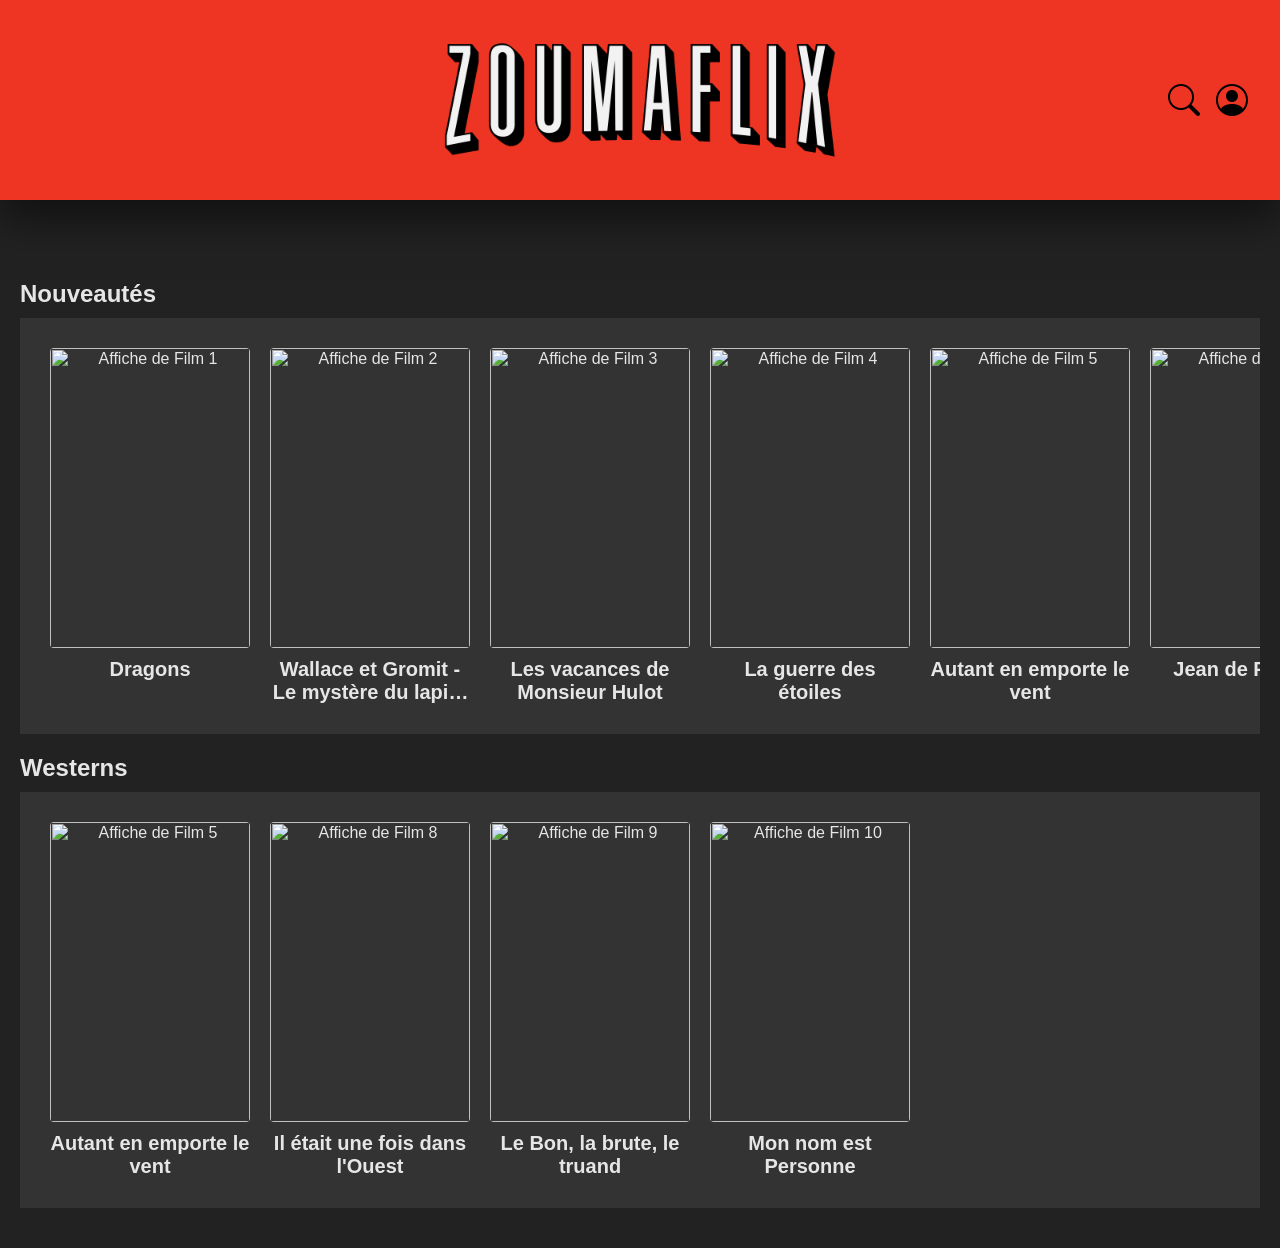
==== index.html @ 5b65335d "Version initiale de l'interface web de ZoumaFlix. Initial version of ZoumaFlix web frontend." ====
<html>
<head>
  <title>Accueil - Zoumaflix</title>
  <link rel="stylesheet" type="text/css" href="style.css">

  <!-- Bootstrap icons -->
  <link rel="stylesheet" href="https://cdn.jsdelivr.net/npm/bootstrap-icons@1.11.3/font/bootstrap-icons.min.css">
</head>
<body>
  <header class="banner expanded" id="banner" style="background-color: #ee3523;">
    <a href="index.html">
      <img id="banner-img" src="logo.png" alt="Zoumaflix">
	</a>

    <div class="header-actions">
		<!-- button dans un div pour eviter de decaler les autres lorsque sa taille augmente avec hover -->
        <div class="button-container">
            <button title="Rechercher"><i class="bi bi-search"></i></button>
        </div>
        <div class="button-container">
            <button title="Profil"><i class="bi bi-person-circle"></i></button>
        </div>
    </div>
  </header>

  <div class="main-content">
    <h2>Nouveautés</h2>
    <div class="film-grid">
      <div class="film">
        <img src="https://m.media-amazon.com/images/M/MV5BMmQ2MDc2NmEtZGE1OS00MzkzLThkOTktZDZiN2RjMmRjNWE0XkEyXkFqcGdeQXVyMDAwMDAwNA@@._V1_.jpg" alt="Affiche de Film 1">
        <h3><a href="/films/film1">Dragons</a></h3>
      </div>
      <div class="film">
        <img src="https://m.media-amazon.com/images/M/MV5BMDJmZWRhNzUtZTQxOS00Nzg0LTg0NDItNjNlNDU3ZjE1MmQ4XkEyXkFqcGdeQXVyNzE4Mzg0NzI@._V1_.jpg" alt="Affiche de Film 2">
        <h3><a href="/films/film2">Wallace et Gromit - Le mystère du lapin-garou</a></h3>
      </div>
      <div class="film">
        <img src="https://m.media-amazon.com/images/M/MV5BODgzMDAwODE3NV5BMl5BanBnXkFtZTgwMzE3ODYxMTE@._V1_.jpg" alt="Affiche de Film 3">
        <h3><a href="/films/film3">Les vacances de Monsieur Hulot</a></h3>
      </div>
      <div class="film">
        <img src="https://m.media-amazon.com/images/M/MV5BYzM3MGFkMTYtZjgxMi00ODVkLWIwMTctZTIzZDEyNWRiMTFjXkEyXkFqcGdeQXVyMTIzMzQ1ODg4._V1_.jpg" alt="Affiche de Film 4">
        <h3><a href="/films/film4">La guerre des étoiles</a></h3>
      </div>
      <div class="film">
        <img src="https://m.media-amazon.com/images/M/MV5BOTg0Mzc2MGQtYTRhNS00ZThmLTg2MmQtMDY3Zjk4YTNkZjRlXkEyXkFqcGdeQXVyMjA0MzYwMDY@._V1_.jpg" alt="Affiche de Film 5">
        <h3><a href="/films/film5">Autant en emporte le vent</a></h3>
      </div>
      <div class="film">
        <img src="https://m.media-amazon.com/images/M/MV5BZDlhZDQ3YjYtYWU2OC00YjY2LWIwYTMtOTk3ZTRmNzZhOGFjXkEyXkFqcGdeQXVyNTI2ODA2NTc@._V1_.jpg" alt="Affiche de Film 6">
        <h3><a href="/films/film6">Jean de Florette</a></h3>
      </div>
      <div class="film">
        <img src="https://m.media-amazon.com/images/M/MV5BMTc5NTk2OTU1Nl5BMl5BanBnXkFtZTcwMDc3NjAwMg@@._V1_.jpg" alt="Affiche de Film 7">
        <h3><a href="/films/film7">Gran Torino</a></h3>
      </div>
    </div>
    <h2>Westerns</h2>
    <div class="film-grid">
      <div class="film">
        <img src="https://m.media-amazon.com/images/M/MV5BOTg0Mzc2MGQtYTRhNS00ZThmLTg2MmQtMDY3Zjk4YTNkZjRlXkEyXkFqcGdeQXVyMjA0MzYwMDY@._V1_.jpg" alt="Affiche de Film 5">
        <h3><a href="/films/film5">Autant en emporte le vent</a></h3>
      </div>
      <div class="film">
        <img src="https://m.media-amazon.com/images/M/MV5BMTc0MDEzOTg5MV5BMl5BanBnXkFtZTgwNDA4OTU0MTE@._V1_.jpg" alt="Affiche de Film 8">
        <h3><a href="/films/film8">Il était une fois dans l'Ouest</a></h3>
      </div>
      <div class="film">
        <img src="https://m.media-amazon.com/images/M/MV5BMTk0MzQwNDE4Ml5BMl5BanBnXkFtZTgwODQ4ODE5MDE@._V1_.jpg" alt="Affiche de Film 9">
        <h3><a href="/films/film9">Le Bon, la brute, le truand</a></h3>
      </div>
      <div class="film">
        <img src="https://m.media-amazon.com/images/M/MV5BNTkwYmMyNDAtYjg4NS00NjI1LWI2ZGYtNGU4YzkyYTcwMzg2XkEyXkFqcGdeQXVyMTM4NjAxNQ@@._V1_.jpg" alt="Affiche de Film 10">
        <h3><a href="/films/film10">Mon nom est Personne</a></h3>
      </div>
    </div>
    <!-- Ajoutez autant de sections que vous le souhaitez ici -->
  </div>
  
  <script src="main.js"></script>
</body>
</html>
---- style.css ----
/* Couleurs */
:root {
  --red: #e50914;
  --black: #222222;
  --dark-grey: #333333;
  --light-grey: #e6e6e6;
}

/* Polices */
@import url('https://fonts.googleapis.com/css?family=Open+Sans:400,700');

/* Style général */
body {
  font-family: 'Open Sans', sans-serif;
  background-color: var(--black);
  color: var(--light-grey);
  margin: 0;
  padding: 0;
}

/* Titres */
h1, h2, h3 {
  font-weight: 700;
  color: var(--light-grey);
}

h1 {
  font-size: 32px;
  margin-bottom: 20px;
}

h2 {
  font-size: 24px;
  margin-bottom: 10px;
}

h3 {
  font-size: 20px;
  margin: 0;
}

/* Liens */
a {
  color: var(--red);
  text-decoration: none;
}

a:hover {
  text-decoration: underline;
}

/* Style de la bannière */
.banner {
  position: fixed;
  z-index: 1000;

  background-color: #ee3523;
  height: 80px;
  width: 100%;
  display: flex;
  align-items: center;
  justify-content: center;
  margin: 0;
  box-shadow: 0 20px 40px rgba(0, 0, 0, 0.5);
  margin-bottom: 40px;

  transition: height 0.5s ease;
}

.banner.expanded {
  height: 200px;
}

.banner img {
  height: 120px;
  transition: height 0.5s ease;
}

.banner .header-actions {
  display: flex;
  align-items: center;
  position: absolute;
  right: 20px;
  padding: 4px;
}

.banner .header-actions .button-container {
  width: 48px;
  height: 48px;
  display: flex;
  justify-content: center;  /* center icon horizontally */
  align-items: center;      /* center icon vertically */
}

.banner .header-actions button {
  border: none;
  background: none;
  color: black;

  font-size: 32px;
  vertical-align: middle;

  transition: font-size 0.3s ease;
}

.banner .header-actions button:hover {
  font-size: 36px;
  vertical-align: middle;

  cursor: pointer;
}


/* Style du contenu principal */
.main-content {
  padding: 20px;
  padding-top: 260px;
}

/* Grille de films */
.film-grid {
  display: flex;
  flex-wrap: nowrap;
  overflow-x: scroll;
  background-color: var(--dark-grey);
  padding: 20px;
  margin-bottom: 20px;
}

.film {
  width: 200px;
  flex-shrink: 0;
  margin: 10px;
  text-align: center;
  cursor: pointer;
}

.film img {
  width: 100%;
  height: 300px;
  object-fit: cover;
  border-radius: 4px;
  transition: transform 0.2s ease-out, box-shadow 0.2s ease-out;
}

.film:hover img {
  transform: translateY(-10px);
  box-shadow: 0 20px 40px rgba(0, 0, 0, 0.2);
}

.film h3 a {
  color: var(--light-grey);
  text-decoration: none;
  transition: color 0.2s ease-out;
}

.film h3 a:hover {
  color: var(--red);
}

.film h3 {
  margin-top: 10px;
  display: -webkit-box;
  -webkit-line-clamp: 2;
  -webkit-box-orient: vertical;
  overflow: hidden;
  text-overflow: ellipsis;
}

/* Autres styles */
/* ... */
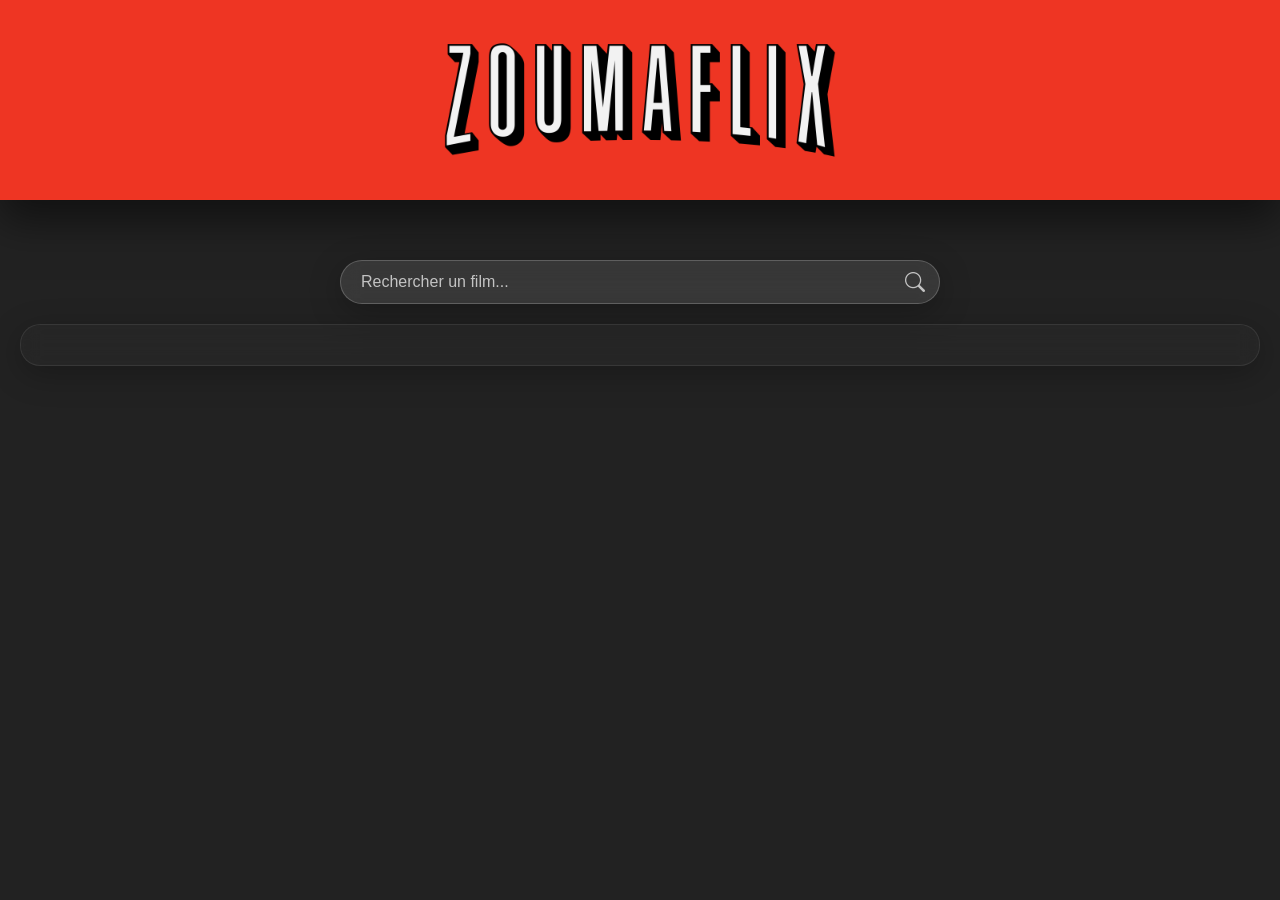
==== commit e1c1fdeb: "Refonte avec l'utilisation de l'API https://vidlink.pro/. Redesign using the https://vidlink.pro/ AP" ====
--- a/index.html
+++ b/index.html
@@ -1,6 +1,7 @@
 <html>
 <head>
   <title>Accueil - Zoumaflix</title>
+  <link rel="shortcut icon" href="favicon.ico">
   <link rel="stylesheet" type="text/css" href="style.css">
 
   <!-- Bootstrap icons -->
@@ -10,74 +11,38 @@
   <header class="banner expanded" id="banner" style="background-color: #ee3523;">
     <a href="index.html">
       <img id="banner-img" src="logo.png" alt="Zoumaflix">
-	</a>
+    </a>
 
     <div class="header-actions">
-		<!-- button dans un div pour eviter de decaler les autres lorsque sa taille augmente avec hover -->
-        <div class="button-container">
-            <button title="Rechercher"><i class="bi bi-search"></i></button>
-        </div>
-        <div class="button-container">
-            <button title="Profil"><i class="bi bi-person-circle"></i></button>
-        </div>
+      <!-- button dans un div pour eviter de decaler les autres lorsque sa taille augmente avec hover -->
+      <!--
+      <div class="button-container">
+        <button title="Profil"><i class="bi bi-person-circle"></i></button>
+      </div>
+      -->
     </div>
   </header>
 
   <div class="main-content">
-    <h2>Nouveautés</h2>
-    <div class="film-grid">
-      <div class="film">
-        <img src="https://m.media-amazon.com/images/M/MV5BMmQ2MDc2NmEtZGE1OS00MzkzLThkOTktZDZiN2RjMmRjNWE0XkEyXkFqcGdeQXVyMDAwMDAwNA@@._V1_.jpg" alt="Affiche de Film 1">
-        <h3><a href="/films/film1">Dragons</a></h3>
-      </div>
-      <div class="film">
-        <img src="https://m.media-amazon.com/images/M/MV5BMDJmZWRhNzUtZTQxOS00Nzg0LTg0NDItNjNlNDU3ZjE1MmQ4XkEyXkFqcGdeQXVyNzE4Mzg0NzI@._V1_.jpg" alt="Affiche de Film 2">
-        <h3><a href="/films/film2">Wallace et Gromit - Le mystère du lapin-garou</a></h3>
-      </div>
-      <div class="film">
-        <img src="https://m.media-amazon.com/images/M/MV5BODgzMDAwODE3NV5BMl5BanBnXkFtZTgwMzE3ODYxMTE@._V1_.jpg" alt="Affiche de Film 3">
-        <h3><a href="/films/film3">Les vacances de Monsieur Hulot</a></h3>
-      </div>
-      <div class="film">
-        <img src="https://m.media-amazon.com/images/M/MV5BYzM3MGFkMTYtZjgxMi00ODVkLWIwMTctZTIzZDEyNWRiMTFjXkEyXkFqcGdeQXVyMTIzMzQ1ODg4._V1_.jpg" alt="Affiche de Film 4">
-        <h3><a href="/films/film4">La guerre des étoiles</a></h3>
-      </div>
-      <div class="film">
-        <img src="https://m.media-amazon.com/images/M/MV5BOTg0Mzc2MGQtYTRhNS00ZThmLTg2MmQtMDY3Zjk4YTNkZjRlXkEyXkFqcGdeQXVyMjA0MzYwMDY@._V1_.jpg" alt="Affiche de Film 5">
-        <h3><a href="/films/film5">Autant en emporte le vent</a></h3>
-      </div>
-      <div class="film">
-        <img src="https://m.media-amazon.com/images/M/MV5BZDlhZDQ3YjYtYWU2OC00YjY2LWIwYTMtOTk3ZTRmNzZhOGFjXkEyXkFqcGdeQXVyNTI2ODA2NTc@._V1_.jpg" alt="Affiche de Film 6">
-        <h3><a href="/films/film6">Jean de Florette</a></h3>
-      </div>
-      <div class="film">
-        <img src="https://m.media-amazon.com/images/M/MV5BMTc5NTk2OTU1Nl5BMl5BanBnXkFtZTcwMDc3NjAwMg@@._V1_.jpg" alt="Affiche de Film 7">
-        <h3><a href="/films/film7">Gran Torino</a></h3>
+    <div class="search-container">
+      <div class="search-box">
+        <input type="text" id="searchInput" placeholder="Rechercher un film...">
+        <i class="bi bi-search search-icon"></i>
       </div>
     </div>
-    <h2>Westerns</h2>
-    <div class="film-grid">
+
+    <div class="film-grid" id="filmGrid">
+      <!--
       <div class="film">
-        <img src="https://m.media-amazon.com/images/M/MV5BOTg0Mzc2MGQtYTRhNS00ZThmLTg2MmQtMDY3Zjk4YTNkZjRlXkEyXkFqcGdeQXVyMjA0MzYwMDY@._V1_.jpg" alt="Affiche de Film 5">
-        <h3><a href="/films/film5">Autant en emporte le vent</a></h3>
+        <img src="https://m.media-amazon.com/images/M/MV5BZmU1MzlmOTMtZTNmMC00ZTA3LTkzMWMtOTc1MWNlMjFiYjFlXkEyXkFqcGc@._V1_.jpg" alt="Affiche de Film 5">
+        <h3><a href="./film.html">Diamants sur canapé</a></h3>
       </div>
-      <div class="film">
-        <img src="https://m.media-amazon.com/images/M/MV5BMTc0MDEzOTg5MV5BMl5BanBnXkFtZTgwNDA4OTU0MTE@._V1_.jpg" alt="Affiche de Film 8">
-        <h3><a href="/films/film8">Il était une fois dans l'Ouest</a></h3>
-      </div>
-      <div class="film">
-        <img src="https://m.media-amazon.com/images/M/MV5BMTk0MzQwNDE4Ml5BMl5BanBnXkFtZTgwODQ4ODE5MDE@._V1_.jpg" alt="Affiche de Film 9">
-        <h3><a href="/films/film9">Le Bon, la brute, le truand</a></h3>
-      </div>
-      <div class="film">
-        <img src="https://m.media-amazon.com/images/M/MV5BNTkwYmMyNDAtYjg4NS00NjI1LWI2ZGYtNGU4YzkyYTcwMzg2XkEyXkFqcGdeQXVyMTM4NjAxNQ@@._V1_.jpg" alt="Affiche de Film 10">
-        <h3><a href="/films/film10">Mon nom est Personne</a></h3>
-      </div>
+      -->
     </div>
-    <!-- Ajoutez autant de sections que vous le souhaitez ici -->
   </div>
   
   <script src="main.js"></script>
+  <script src="search.js"></script>
 </body>
 </html>
 
--- a/style.css
+++ b/style.css
@@ -64,7 +64,7 @@
   box-shadow: 0 20px 40px rgba(0, 0, 0, 0.5);
   margin-bottom: 40px;
 
-  transition: height 0.5s ease;
+  /* transition: height 0.5s ease; */
 }
 
 .banner.expanded {
@@ -73,7 +73,7 @@
 
 .banner img {
   height: 120px;
-  transition: height 0.5s ease;
+  /* transition: height 0.5s ease; */
 }
 
 .banner .header-actions {
@@ -115,6 +115,88 @@
 .main-content {
   padding: 20px;
   padding-top: 260px;
+}
+
+/* Barre de recherche */
+.search-container {
+  display: flex;
+  justify-content: center;
+  margin-bottom: 20px;
+}
+
+.search-container input {
+  width: 80%;
+  max-width: 600px;
+  padding: 12px 20px;
+  font-size: 16px;
+  border-radius: 30px; /* angles complètement arrondis */
+  border: none;
+  outline: none;
+
+  /* Effet "liquid glass" */
+  background: rgba(255, 255, 255, 0.1);
+  backdrop-filter: blur(10px) saturate(180%);
+  -webkit-backdrop-filter: blur(10px) saturate(180%);
+  border: 1px solid rgba(255, 255, 255, 0.2);
+  box-shadow: 0 8px 32px rgba(0, 0, 0, 0.25);
+  color: white;
+
+  transition: all 0.3s ease;
+}
+
+.search-container input::placeholder {
+  color: rgba(255, 255, 255, 0.7);
+}
+
+.search-container input:focus {
+  background: rgba(255, 255, 255, 0.15);
+  border-color: rgba(255, 255, 255, 0.4);
+  box-shadow: 0 8px 32px rgba(0, 0, 0, 0.4);
+}
+
+.search-box {
+  position: relative;
+  width: 80%;
+  max-width: 600px;
+}
+
+.search-box input {
+  width: 100%;
+  padding: 12px 50px 12px 20px; /* espace à droite pour l'icône */
+  font-size: 16px;
+  border-radius: 30px;
+  border: none;
+  outline: none;
+
+  background: rgba(255, 255, 255, 0.1);
+  backdrop-filter: blur(10px) saturate(180%);
+  -webkit-backdrop-filter: blur(10px) saturate(180%);
+  border: 1px solid rgba(255, 255, 255, 0.2);
+  box-shadow: 0 8px 32px rgba(0, 0, 0, 0.25);
+  color: white;
+
+  transition: all 0.3s ease;
+}
+
+.search-box input::placeholder {
+  color: rgba(255, 255, 255, 0.7);
+}
+
+.search-box input:focus {
+  background: rgba(255, 255, 255, 0.15);
+  border-color: rgba(255, 255, 255, 0.4);
+  box-shadow: 0 8px 32px rgba(0, 0, 0, 0.4);
+}
+
+/* L’icône à l’intérieur du champ */
+.search-box .search-icon {
+  position: absolute;
+  right: 15px;
+  top: 50%;
+  transform: translateY(-50%);
+  font-size: 20px;
+  color: rgba(255, 255, 255, 0.7);
+  pointer-events: none; /* pour que le clic passe sur l’input */
 }
 
 /* Grille de films */
@@ -125,6 +207,13 @@
   background-color: var(--dark-grey);
   padding: 20px;
   margin-bottom: 20px;
+
+  background: rgba(255, 255, 255, 0.02);
+  backdrop-filter: blur(10px) saturate(180%);
+  -webkit-backdrop-filter: blur(10px) saturate(180%);
+  border-radius: 20px;
+  border: 1px solid rgba(255, 255, 255, 0.08);
+  box-shadow: 0 8px 32px rgba(0, 0, 0, 0.25);
 }
 
 .film {
